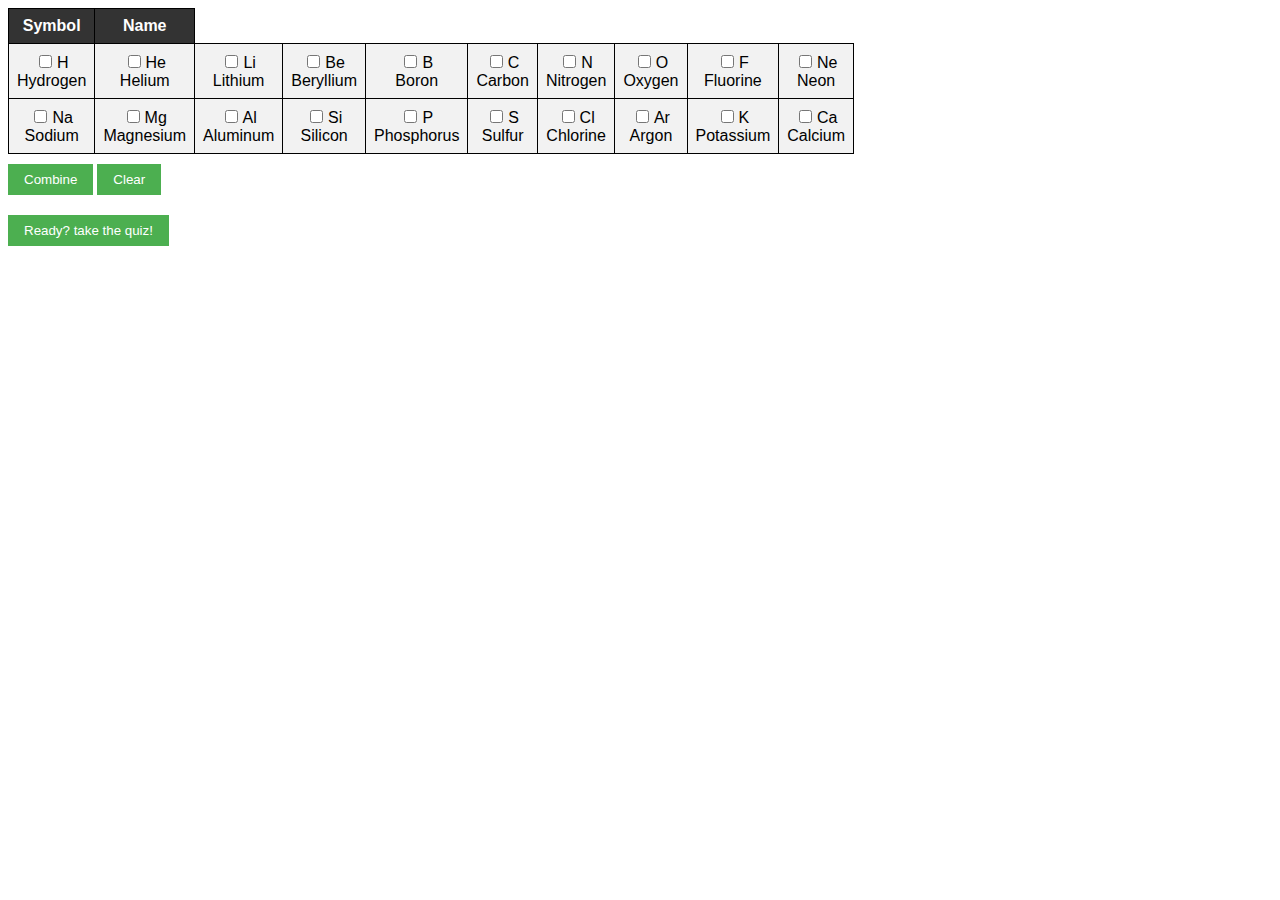
==== index.html @ 69220020 "Update index.html" ====
<!DOCTYPE html>
<html>
<head>
  <title>Chemistry Quiz</title>
  <link rel="stylesheet" type="text/css" href="styles.css">
  <!DOCTYPE html>
<body>
<html>
<head>
  <style>
    table {
      border-collapse: collapse;
    }
    th, td {
      padding: 8px;
      border: 1px solid black;
    }
  </style>
</head>
<body>
  <table>
    <tr>
      <th>Symbol</th>
      <th>Name</th>
    </tr>
    <tr>
      <!-- Elements 1-10 -->
      <td><input type="checkbox" value="1">H<br>Hydrogen</td>
      <td><input type="checkbox" value="2">He<br>Helium</td>
      <td><input type="checkbox" value="3">Li<br>Lithium</td>
      <td><input type="checkbox" value="4">Be<br>Beryllium</td>
      <td><input type="checkbox" value="5">B<br>Boron</td>
      <td><input type="checkbox" value="6">C<br>Carbon</td>
      <td><input type="checkbox" value="7">N<br>Nitrogen</td>
      <td><input type="checkbox" value="8">O<br>Oxygen</td>
      <td><input type="checkbox" value="9">F<br>Fluorine</td>
      <td><input type="checkbox" value="10">Ne<br>Neon</td>
    </tr>
    <tr>
      <!-- Elements 11-20 -->
      <td><input type="checkbox" value="11">Na<br>Sodium</td>
      <td><input type="checkbox" value="12">Mg<br>Magnesium</td>
      <td><input type="checkbox" value="13">Al<br>Aluminum</td>
      <td><input type="checkbox" value="14">Si<br>Silicon</td>
      <td><input type="checkbox" value="15">P<br>Phosphorus</td>
      <td><input type="checkbox" value="16">S<br>Sulfur</td>
      <td><input type="checkbox" value="17">Cl<br>Chlorine</td>
      <td><input type="checkbox" value="18">Ar<br>Argon</td>
      <td><input type="checkbox" value="19">K<br>Potassium</td>
      <td><input type="checkbox" value="20">Ca<br>Calcium</td>
    </tr>
  </table>

  <button onclick="combineElements()">Combine</button>
  <button onclick="clearSelection()">Clear</button>

  <div id="result"></div>

  <script>
 
  </script>
</body>
   <button onclick="window.location.href = 'quiz.html';">Ready? take the quiz!</button>
</html>
  <body>
---- styles.css ----
table {
  border-collapse: collapse;
  font-family: Arial, sans-serif;
}

th, td {
  padding: 8px;
  border: 1px solid black;
  text-align: center;
}

th {
  background-color: #333;
  color: #fff;
}

td {
  background-color: #f2f2f2;
}

input[type="checkbox"] {
  margin-right: 5px;
}

button {
  margin-top: 10px;
  padding: 8px 16px;
  background-color: #4CAF50;
  color: #fff;
  border: none;
  cursor: pointer;
}

button:hover {
  background-color: #45a049;
}

#result {
  margin-top: 10px;
  font-weight: bold;
  color: #333;
}
body {
  background-image: url("path/to/image.jpg");
  background-repeat: no-repeat;
  background-size: cover;
}
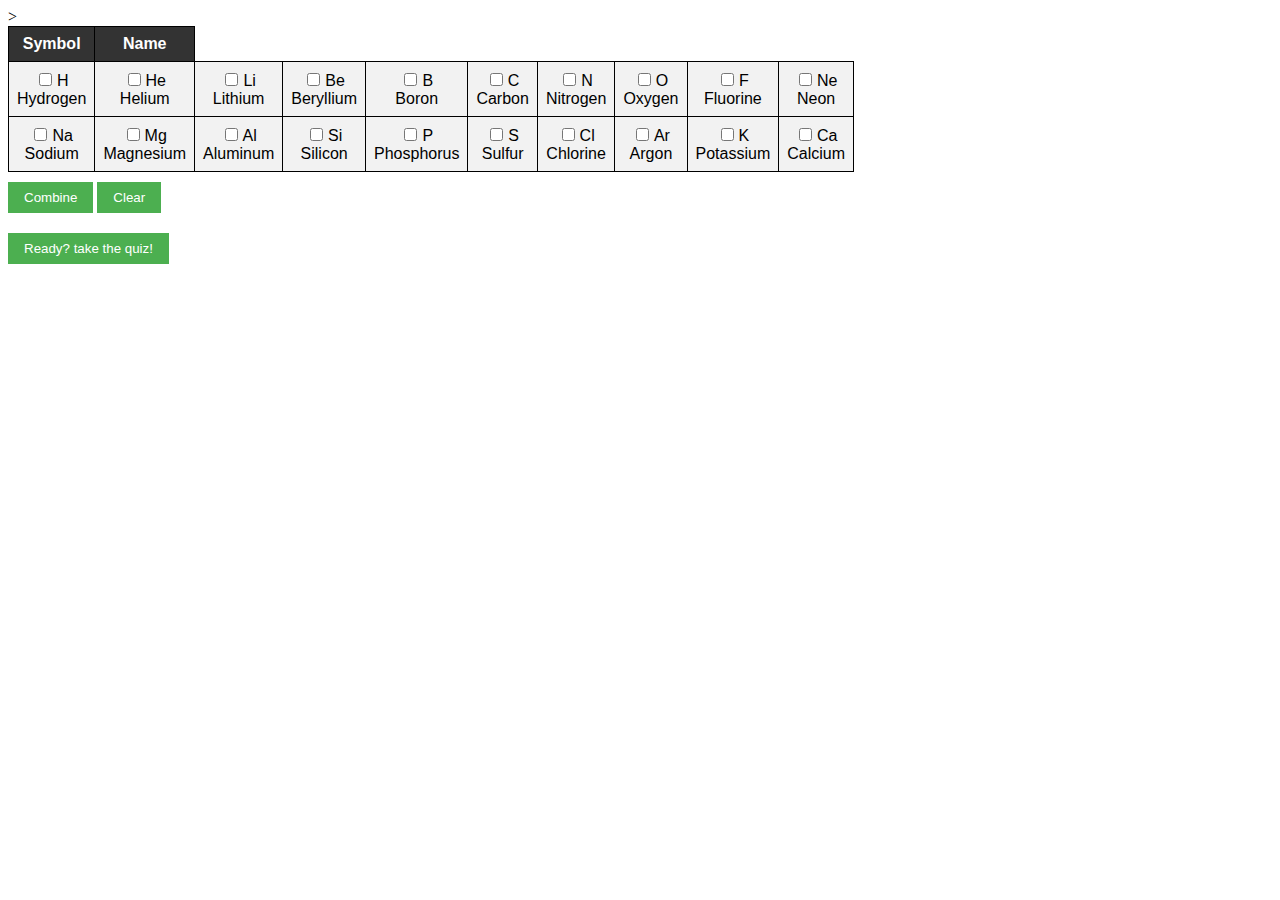
==== commit 6943b177: "Update index.html" ====
--- a/index.html
+++ b/index.html
@@ -2,7 +2,8 @@
 <html>
 <head>
   <title>Chemistry Quiz</title>
-  <link rel="stylesheet" type="text/css" href="styles.css">
+  <link rel="stylesheet" type="text/css" href="styles.css"
+        <script src="myscripts.js"></script>>
   <!DOCTYPE html>
 <body>
 <html>
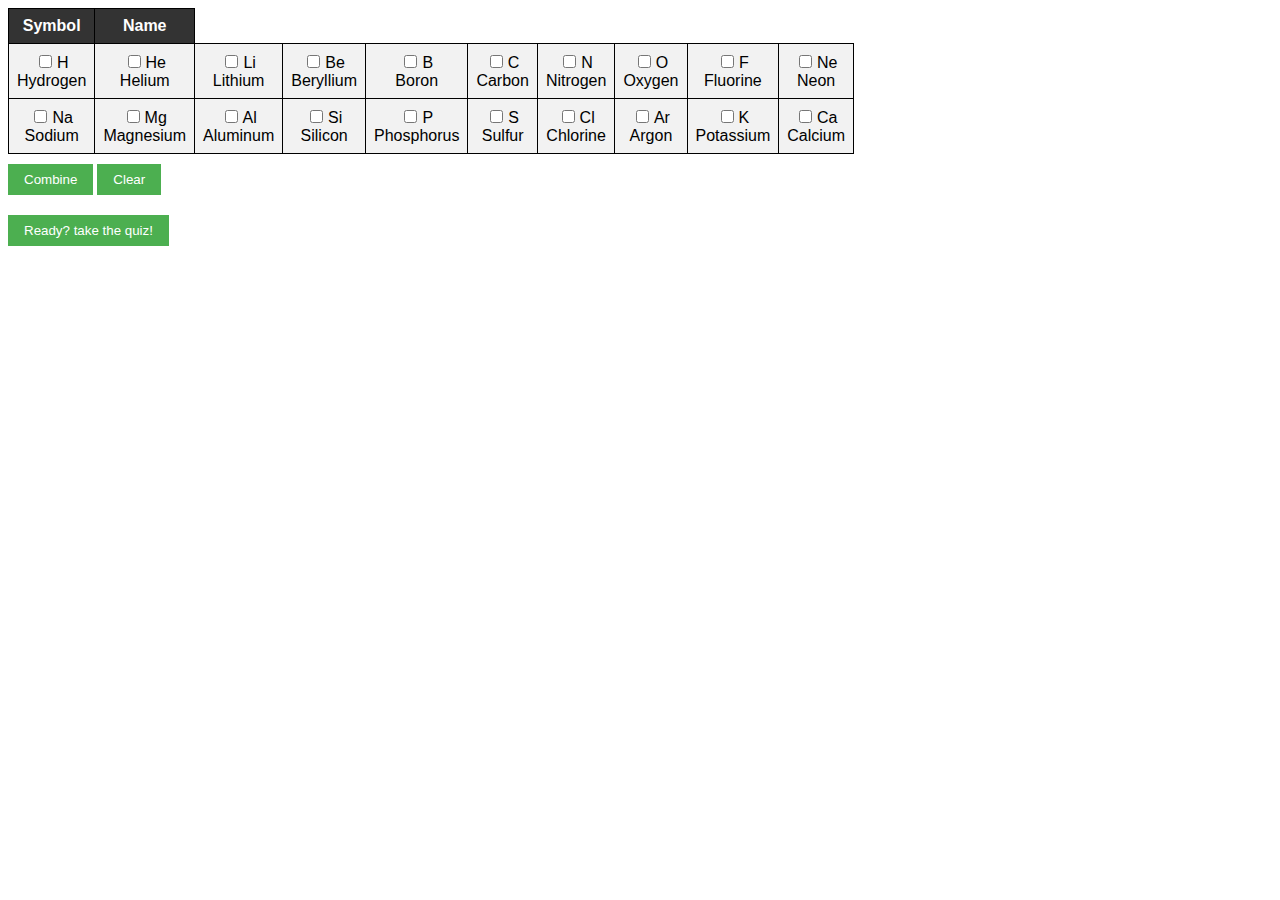
==== commit b7f5e8ce: "Update index.html" ====
--- a/index.html
+++ b/index.html
@@ -3,7 +3,7 @@
 <head>
   <title>Chemistry Quiz</title>
   <link rel="stylesheet" type="text/css" href="styles.css"
-        <script src="myscripts.js"></script>>
+        <script src="myscripts.js"></script>
   <!DOCTYPE html>
 <body>
 <html>
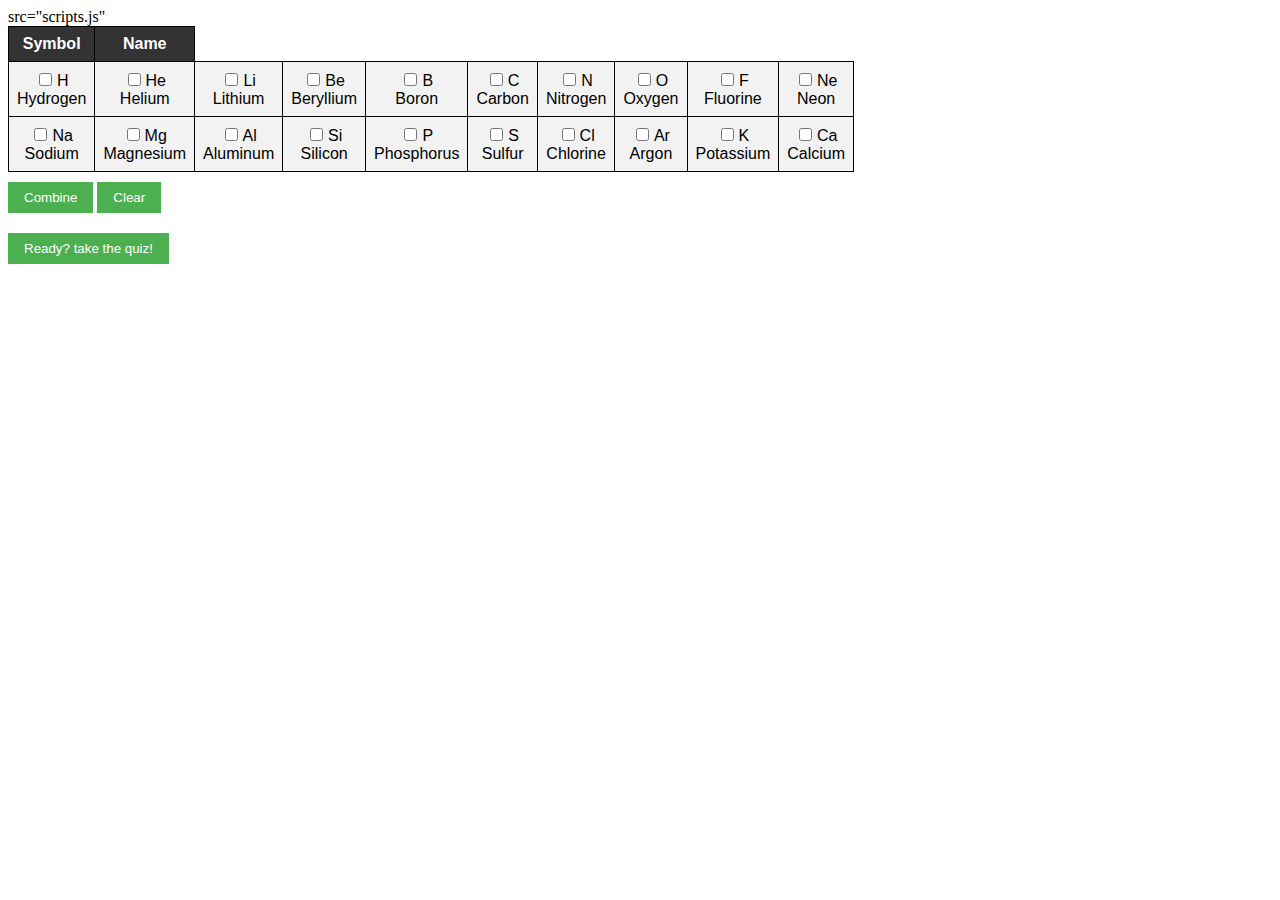
==== commit 1e4bc8b9: "Update index.html" ====
--- a/index.html
+++ b/index.html
@@ -3,7 +3,7 @@
 <head>
   <title>Chemistry Quiz</title>
   <link rel="stylesheet" type="text/css" href="styles.css"
-        <script src="myscripts.js"></script>
+        <script> src="scripts.js"</script>
   <!DOCTYPE html>
 <body>
 <html>
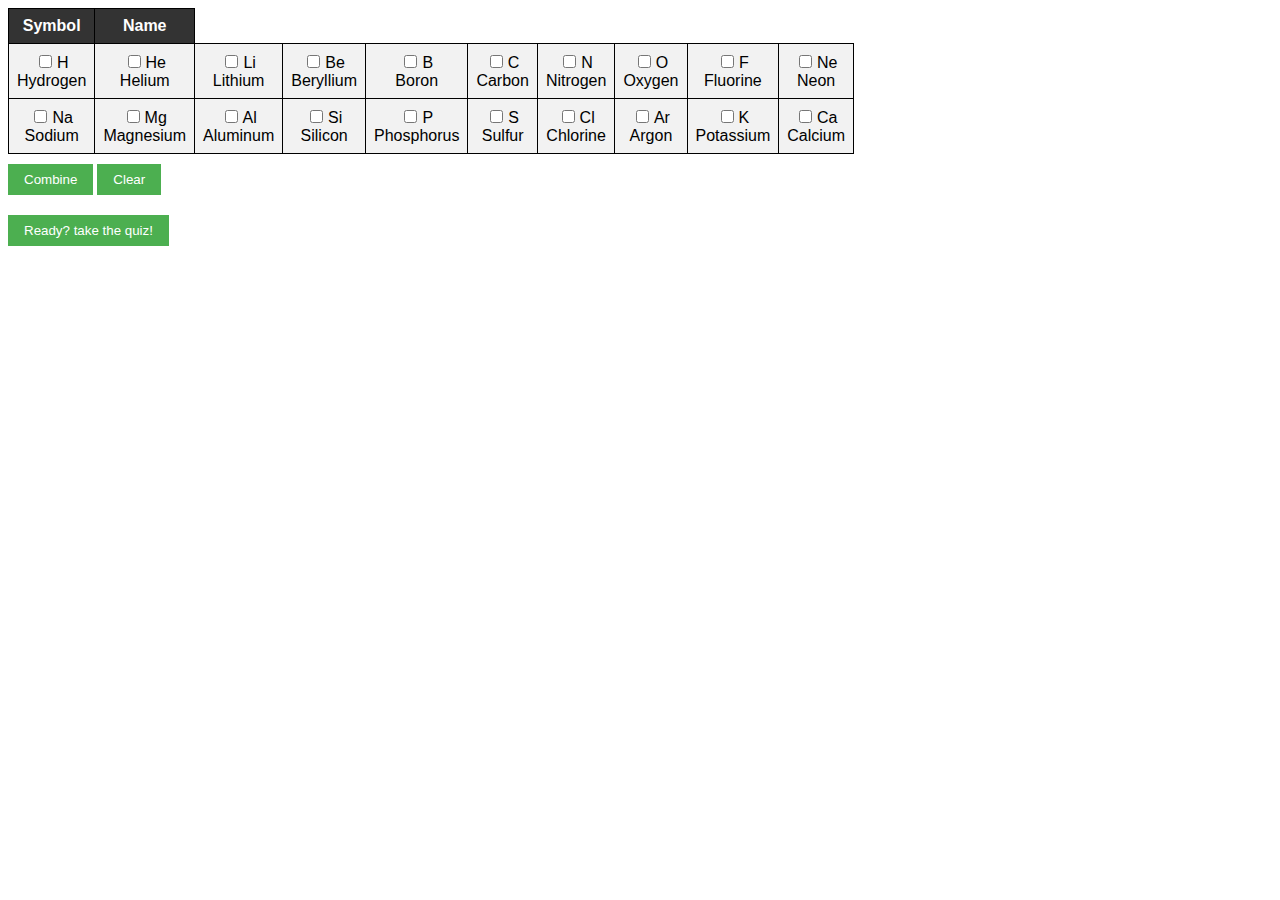
==== commit a0338757: "d" ====
--- a/index.html
+++ b/index.html
@@ -2,8 +2,8 @@
 <html>
 <head>
   <title>Chemistry Quiz</title>
-  <link rel="stylesheet" type="text/css" href="styles.css"
-        <script> src="scripts.js"</script>
+  <link rel="stylesheet" type="text/css" href="styles.css">
+        <script src="scripts.js"></script>
   <!DOCTYPE html>
 <body>
 <html>
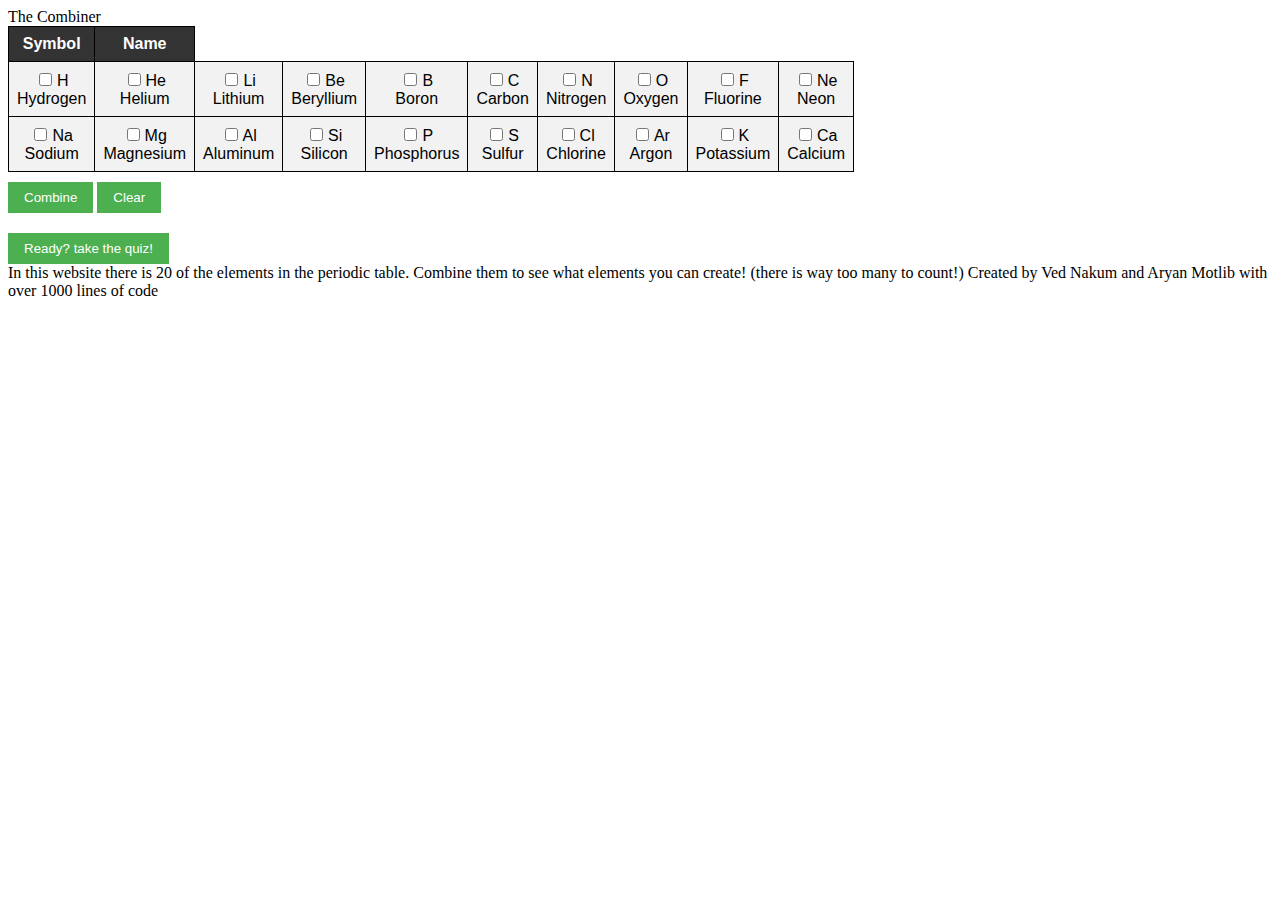
==== commit cc20ddd4: "Update index.html" ====
--- a/index.html
+++ b/index.html
@@ -2,6 +2,7 @@
 <html>
 <head>
   <title>Chemistry Quiz</title>
+  <h>The Combiner<h>
   <link rel="stylesheet" type="text/css" href="styles.css">
         <script src="scripts.js"></script>
   <!DOCTYPE html>
@@ -63,4 +64,9 @@
 </body>
    <button onclick="window.location.href = 'quiz.html';">Ready? take the quiz!</button>
 </html>
+  <article>
+  <p5>In this website there is 20 of the elements in the periodic table. Combine them to see what elements you can create! (there is way too many to count!)</p5>
+<p6>Created by Ved Nakum and Aryan Motlib with over 1000 lines of code<p6>
+  </article>
+  
   <body>
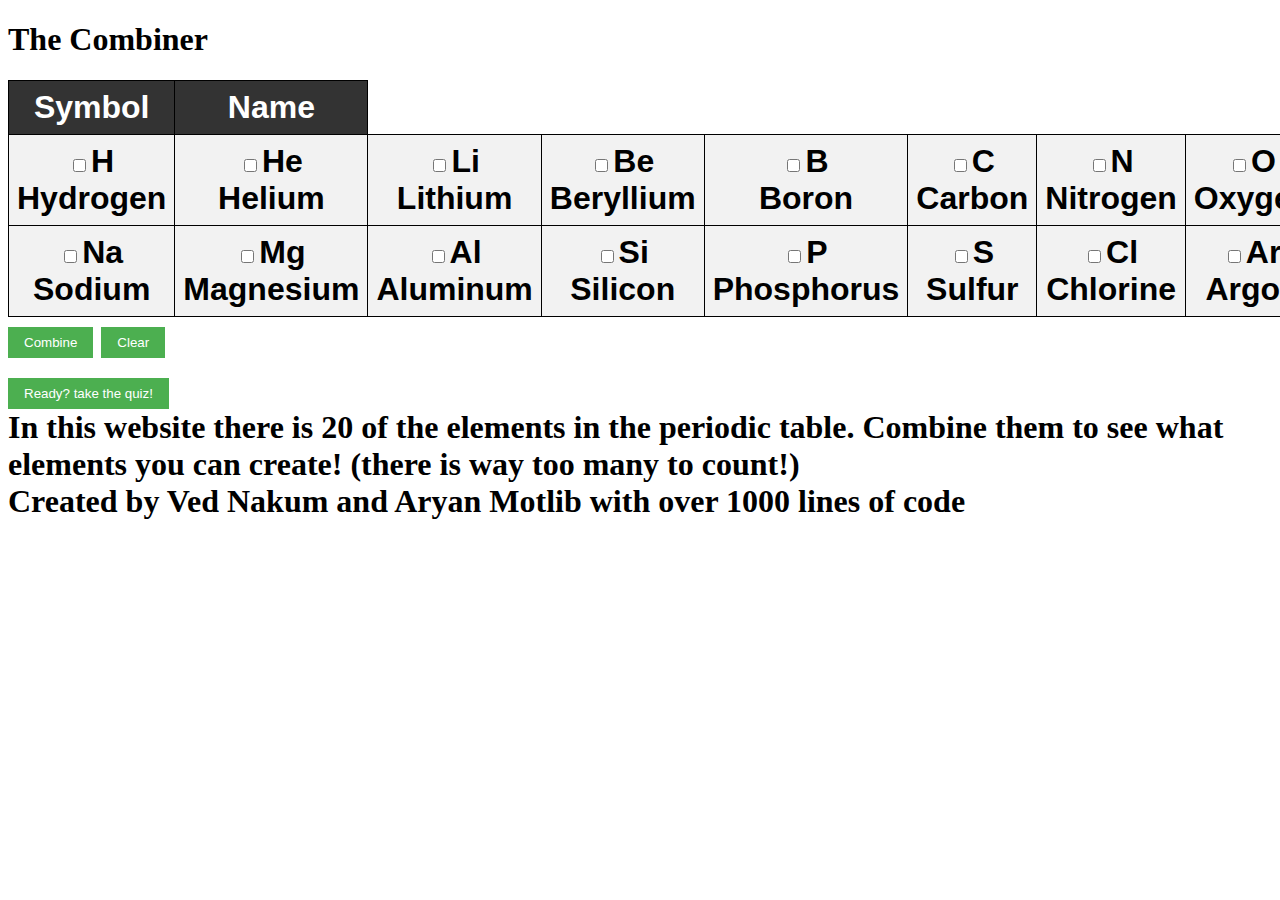
==== commit 8a6b1a33: "Update index.html" ====
--- a/index.html
+++ b/index.html
@@ -2,7 +2,7 @@
 <html>
 <head>
   <title>Chemistry Quiz</title>
-  <h>The Combiner<h>
+  <h1>The Combiner<h1>
   <link rel="stylesheet" type="text/css" href="styles.css">
         <script src="scripts.js"></script>
   <!DOCTYPE html>
@@ -66,7 +66,10 @@
 </html>
   <article>
   <p5>In this website there is 20 of the elements in the periodic table. Combine them to see what elements you can create! (there is way too many to count!)</p5>
-<p6>Created by Ved Nakum and Aryan Motlib with over 1000 lines of code<p6>
+
   </article>
+  <article>
+    <p6>Created by Ved Nakum and Aryan Motlib with over 1000 lines of code<p6>
+<article
   
   <body>
